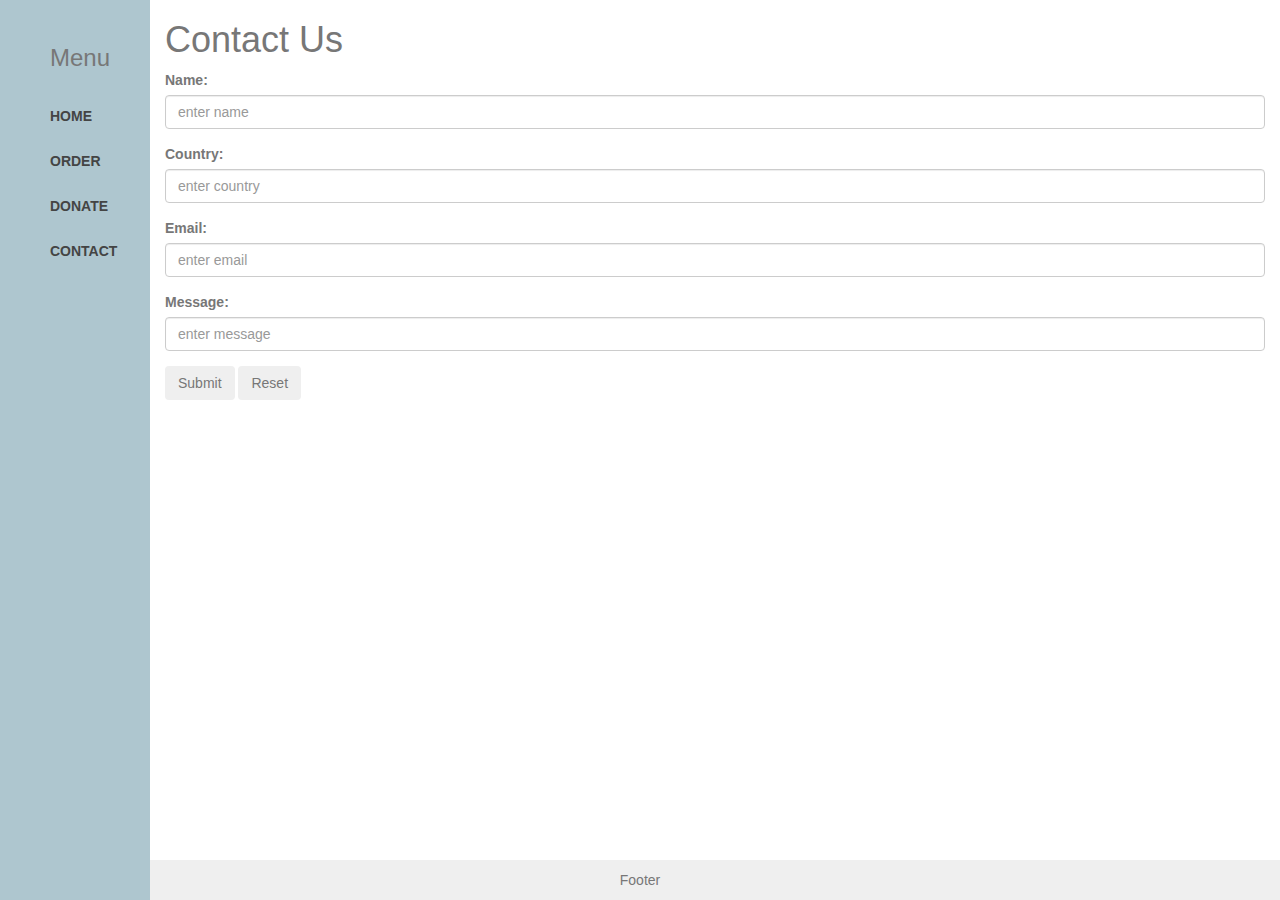
==== contact.html @ 498bb5c8 "Add files via upload" ====
<!doctype html>
<html lang="en">
<head>
    <meta charset="utf-8">
    <meta name="viewport" content="width=device-width, initial-scale=1.0">
    <meta name="description" content="A layout example with a side menu that hides on mobile, just like the Pure website.">
    <title>Organ Site</title>
        <link href="https://maxcdn.bootstrapcdn.com/bootstrap/3.3.7/css/bootstrap.min.css" rel="stylesheet" integrity="sha384-BVYiiSIFeK1dGmJRAkycuHAHRg32OmUcww7on3RYdg4Va+PmSTsz/K68vbdEjh4u" crossorigin="anonymous">
        <script src="https://maxcdn.bootstrapcdn.com/bootstrap/3.3.7/js/bootstrap.min.js" integrity="sha384-Tc5IQib027qvyjSMfHjOMaLkfuWVxZxUPnCJA7l2mCWNIpG9mGCD8wGNIcPD7Txa" crossorigin="anonymous"></script>
   
    <style>
         body {
            color: #777;
        }

        

        
        This is the parent `<div>` that contains the menu and the content area.
        
        #layout {
            position: relative;
            left: 0;
            padding-left: 0;
        }
            #layout.active #menu {
                left: 150px;
                width: 150px;
            }

            #layout.active .menu-link {
                left: 150px;
                text-decoration: none;
            }
        /*
        The content `<div>` is where all your content goes.
        */
        .content {
            margin: 0 auto;
            padding: 0 2em;
            max-width: 800px;
            margin-bottom: 50px;
            line-height: 1.6em;
        }

        .header {
             margin: 0;
             color: #333;
             text-align: center;
             padding: 2.5em 2em 0;
             border-bottom: 1px solid #eee;
         }
            .header h1 {
                margin: 0.2em 0;
                font-size: 3em;
                font-weight: 300;
            }
             .header h2 {
                font-weight: 300;
                color: #ccc;
                padding: 0;
                margin-top: 0;
            }

        .content-subhead {
            margin: 50px 0 20px 0;
            font-weight: 300;
            color: #888;
        }



        /*
        The `#menu` `<div>` is the parent `<div>` that contains the `.pure-menu` that
        appears on the left side of the page.
        */

        #menu {
            margin-left: -150px; /* "#menu" width */
            width: 150px;
            position: fixed;
            top: 0;
            left: 0;
            bottom: 0;
            z-index: 1000; /* so the menu or its navicon stays above all content */
            background: #aec6cf;
            
            
        }
            

        /* -- Responsive Styles (Media Queries) ------------------------------------- */

        @media {

            .header,
            .content {
                padding-left: 2em;
                padding-right: 2em;
            }

            #layout {
                padding-left: 150px; /* left col width "#menu" */
                left: 0;
            }
            #menu {
                left: 150px;
                text-decoration:none;
            }


            
        

        @media (max-width: 48em) {
            
            #layout.active {
                position: relative;
                left: 150px;
            }
        }
        .footer {
          position: absolute;
          height: 40px;
          right: 0;
          bottom: 0;
          left: 0;
          padding: 1rem;
          background-color: #efefef;
          text-align: center;
        }
        html{
            position:relative;
            min-height:100%;
            }
        nav{
            float:right;
            text-decoration: none;
            
            }
        nav ul{
            margin: 0;
            padding: 0;
            list-style: none;
            }

        nav li{
            display: inline-block;
            margin-left: 50px;
            padding-top: 25px;
            font-weight:bold;
            position: relative;
            }
        nav a{
            color: #444;
            text-decoration: none;
            text-transform: Uppercase;
            font-size: 14px;
            }
        nav a:hover{
            color: #000;
            }
        nav a:before{
            content: '';
            display: block;
            height: 4px;
            
            background-color: #444;
            position: absolute;
            top: 50px;
            width: 0%;
            transition: all ease-in-out 250ms;
            }
        nav a:hover::before{
            width: 100%;
            
        }
    
    
    </style>
    
    
        
   
</head>
<body>

<div id="layout">
    
<!-- Sidebar -->
    <div id="menu">
        <nav>
         <ul>
          <li><h3 >Menu</h3></li>
          <li><a href="index.html" >Home</a></li>
          <li><a href="#" >Order</a></li>
          <li><a href="#" >Donate</a></li>
          <li><a href="contact.html" >Contact</a></li>
          </ul>
        </nav>   
    </div>

    <div id="main">
        <div class="container-fluid">
		<h1>Contact Us</h1>
		<form action="/action_page.php">
			<div class="form-group">			
				<label for="Name">Name:</label>
				<input type="text" class="form-control" id="name" placeholder="enter name" name="name"/>
			</div>
			
			<div class="form-group">			
				<label for="Name">Country:</label>
				<input type="text" class="form-control" id="country" placeholder="enter country" name="country"/>
			</div>
			
			<div class="form-group">			
				<label for="Name">Email:</label>
				<input type="email" class="form-control" id="email" placeholder="enter email" name="email"/>
			</div>
			
			<div class="form-group">			
				<label for="Name">Message:</label>
				<input type="text" class="form-control" id="message" placeholder="enter message" name="message"/>
			</div>
			
			<button type="submit" class="btn btn-button">Submit</button>
			<button type="submit" class="btn btn-button">Reset</button>
		</form>
	</div>
    </div>
</div>


    <div class="footer">
      <p>Footer</p>
    </div>

</body>
</html>
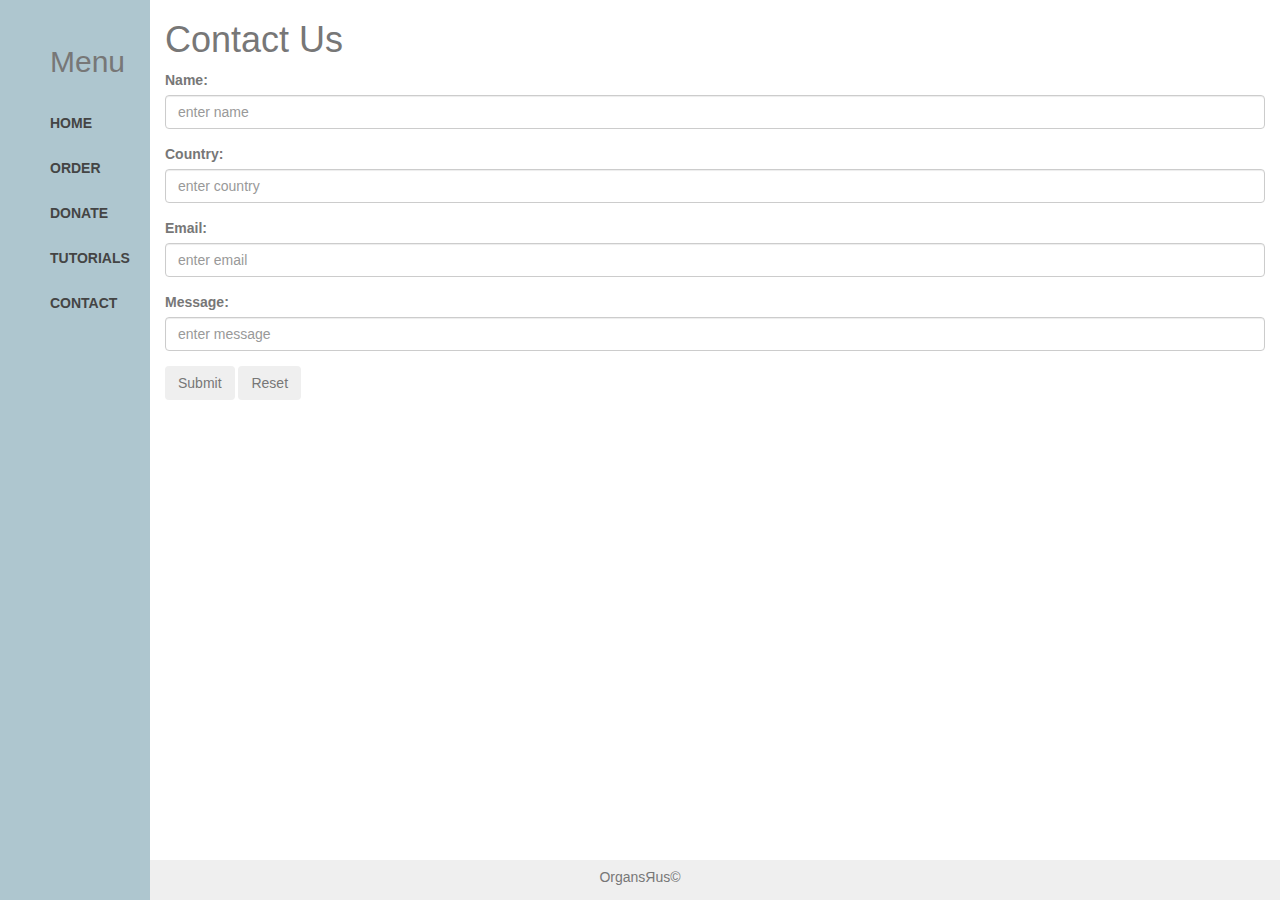
==== commit 0ca96c69: "final commit" ====
--- a/contact.html
+++ b/contact.html
@@ -7,7 +7,9 @@
     <title>Organ Site</title>
         <link href="https://maxcdn.bootstrapcdn.com/bootstrap/3.3.7/css/bootstrap.min.css" rel="stylesheet" integrity="sha384-BVYiiSIFeK1dGmJRAkycuHAHRg32OmUcww7on3RYdg4Va+PmSTsz/K68vbdEjh4u" crossorigin="anonymous">
         <script src="https://maxcdn.bootstrapcdn.com/bootstrap/3.3.7/js/bootstrap.min.js" integrity="sha384-Tc5IQib027qvyjSMfHjOMaLkfuWVxZxUPnCJA7l2mCWNIpG9mGCD8wGNIcPD7Txa" crossorigin="anonymous"></script>
-   
+            <link href="https://fonts.googleapis.com/css?family=Lobster" rel="stylesheet">
+        <link href="https://fonts.googleapis.com/css?family=Ubuntu" rel="stylesheet">
+        <link href="https://fonts.googleapis.com/css?family=Lora" rel="stylesheet">
     <style>
          body {
             color: #777;
@@ -40,7 +42,8 @@
             padding: 0 2em;
             max-width: 800px;
             margin-bottom: 50px;
-            line-height: 1.6em;
+            line-height: 2.8em;
+            min-height: 100%;
         }
 
         .header {
@@ -52,28 +55,30 @@
          }
             .header h1 {
                 margin: 0.2em 0;
-                font-size: 3em;
+                font-size: 6em;
                 font-weight: 300;
+                font-family: 'Lobster', cursive;
             }
              .header h2 {
                 font-weight: 300;
                 color: #ccc;
                 padding: 0;
                 margin-top: 0;
+                
+
             }
 
         .content-subhead {
             margin: 50px 0 20px 0;
             font-weight: 300;
             color: #888;
-        }
-
-
-
-        /*
-        The `#menu` `<div>` is the parent `<div>` that contains the `.pure-menu` that
-        appears on the left side of the page.
-        */
+            font-size: 45px;
+            font-family: 'Ubuntu', sans-serif;
+        }
+
+
+
+       
 
         #menu {
             margin-left: -150px; /* "#menu" width */
@@ -121,6 +126,7 @@
         }
         .footer {
           position: absolute;
+          width: 100%;
           height: 40px;
           right: 0;
           bottom: 0;
@@ -128,6 +134,7 @@
           padding: 1rem;
           background-color: #efefef;
           text-align: center;
+          
         }
         html{
             position:relative;
@@ -159,6 +166,7 @@
             }
         nav a:hover{
             color: #000;
+            text-decoration: none;
             }
         nav a:before{
             content: '';
@@ -175,7 +183,19 @@
             width: 100%;
             
         }
-    
+        .img-fluid{
+            max-width: 100%;
+            height: 500px;
+
+        }
+        p{
+            font-family: 'Lora', serif;
+            font-size: 40px;
+        }
+        h3{
+            margin: 0;
+            font-size: 14px;
+        }
     
     </style>
     
@@ -191,10 +211,11 @@
     <div id="menu">
         <nav>
          <ul>
-          <li><h3 >Menu</h3></li>
+          <li><h2 >Menu</h2></li>
           <li><a href="index.html" >Home</a></li>
-          <li><a href="#" >Order</a></li>
-          <li><a href="#" >Donate</a></li>
+          <li><a href="order.html" >Order</a></li>
+          <li><a href="donate.html" >Donate</a></li>
+		  <li><a href="tutorials.html" >Tutorials</a></li>
           <li><a href="contact.html" >Contact</a></li>
           </ul>
         </nav>   
@@ -210,31 +231,31 @@
 			</div>
 			
 			<div class="form-group">			
-				<label for="Name">Country:</label>
+				<label for="country">Country:</label>
 				<input type="text" class="form-control" id="country" placeholder="enter country" name="country"/>
 			</div>
 			
 			<div class="form-group">			
-				<label for="Name">Email:</label>
+				<label for="email">Email:</label>
 				<input type="email" class="form-control" id="email" placeholder="enter email" name="email"/>
 			</div>
 			
 			<div class="form-group">			
-				<label for="Name">Message:</label>
+				<label for="message">Message:</label>
 				<input type="text" class="form-control" id="message" placeholder="enter message" name="message"/>
 			</div>
 			
-			<button type="submit" class="btn btn-button">Submit</button>
-			<button type="submit" class="btn btn-button">Reset</button>
+			<button type="submit" value="submit" class="btn btn-button">Submit</button>
+			<button type="reset" value="reset" class="btn btn-button">Reset</button>
 		</form>
 	</div>
     </div>
 </div>
 
 
-    <div class="footer">
-      <p>Footer</p>
-    </div>
+            <div class="footer">
+                  <h3>OrgansЯus&#169;</h3>
+            </div>
 
 </body>
 </html>
